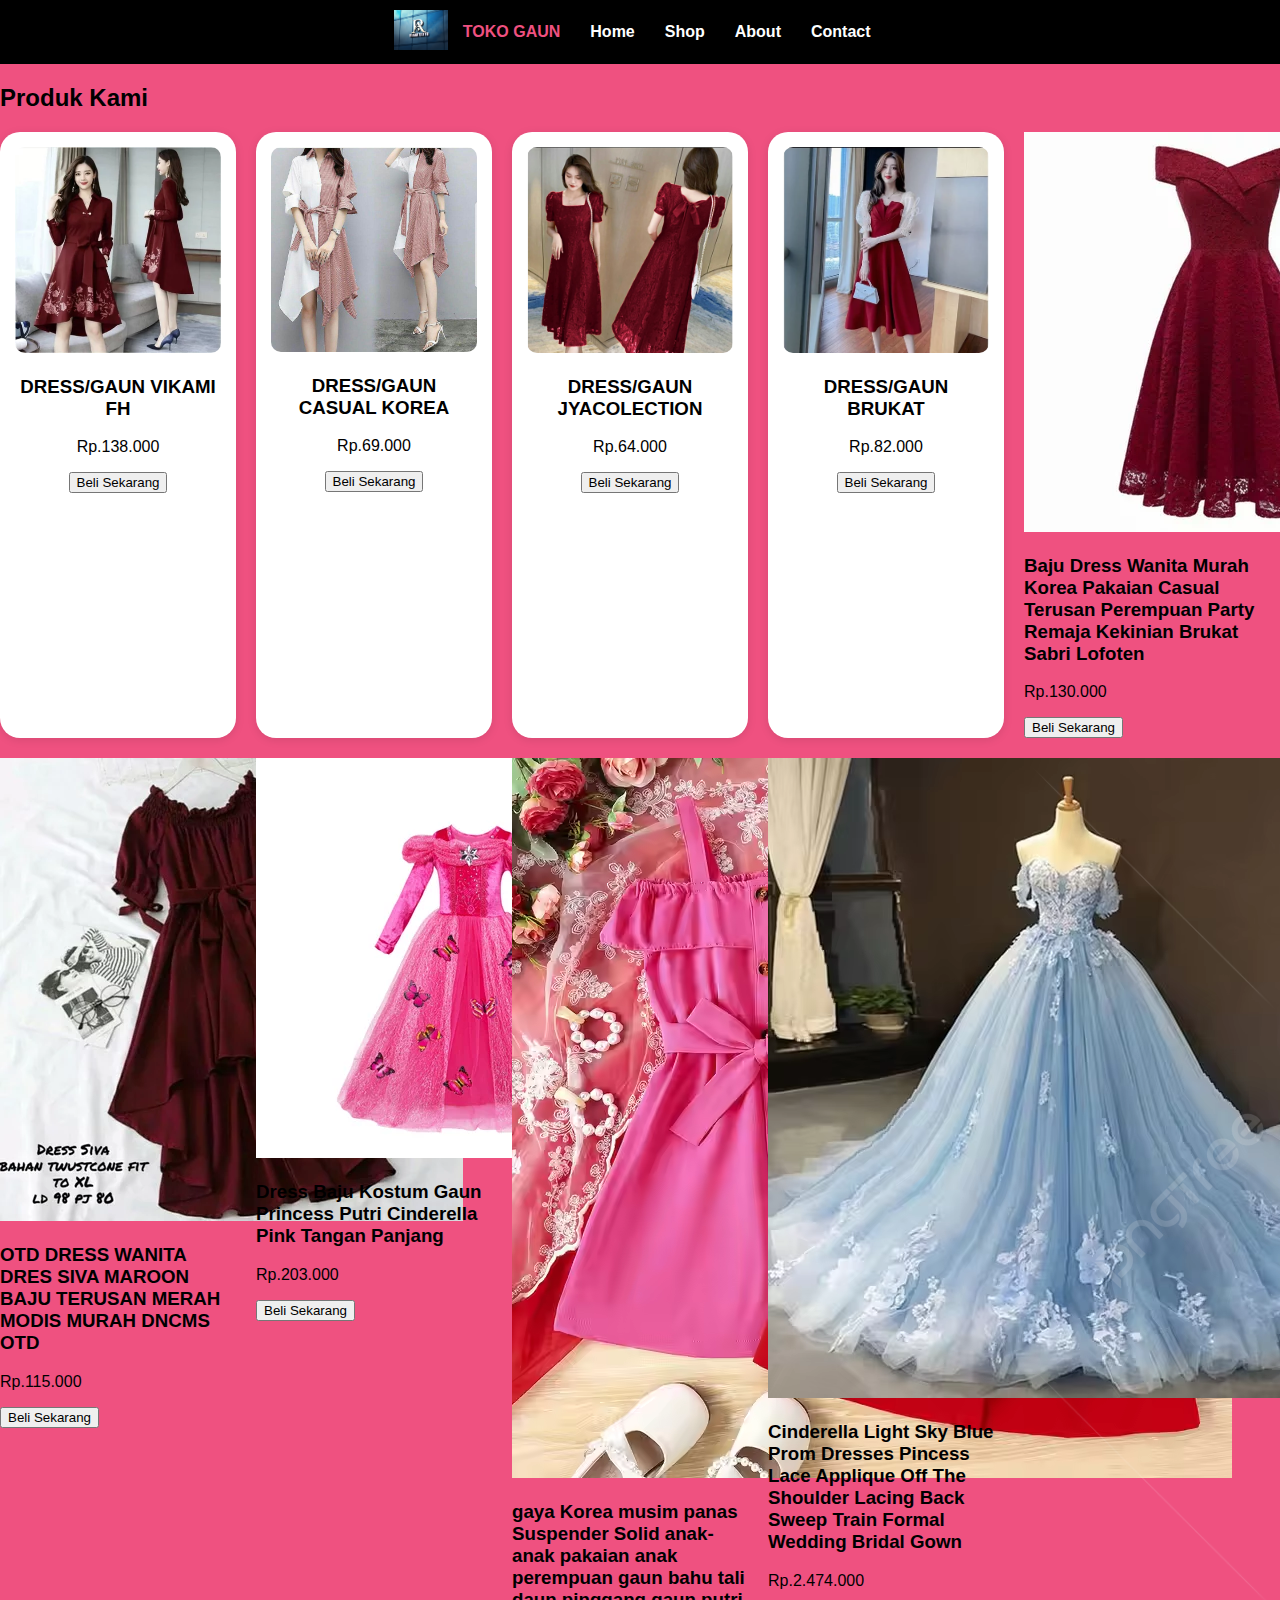
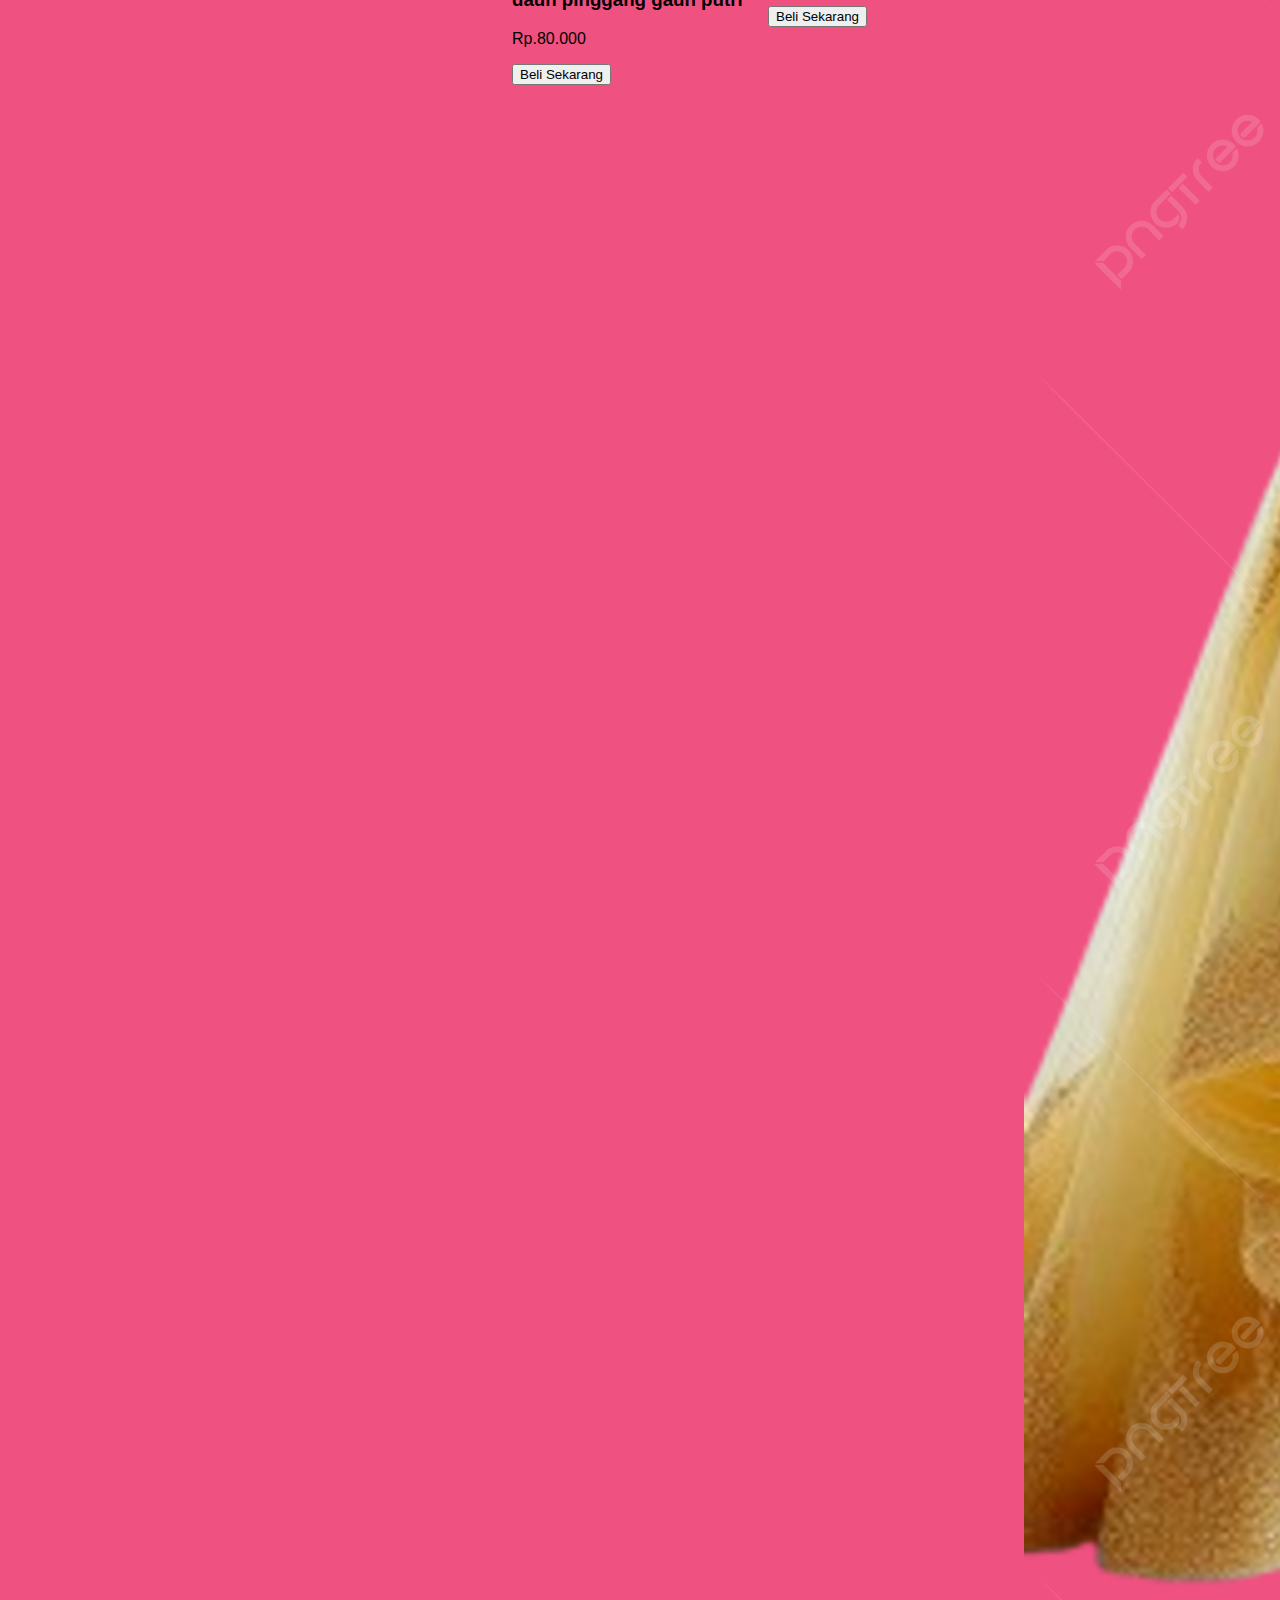
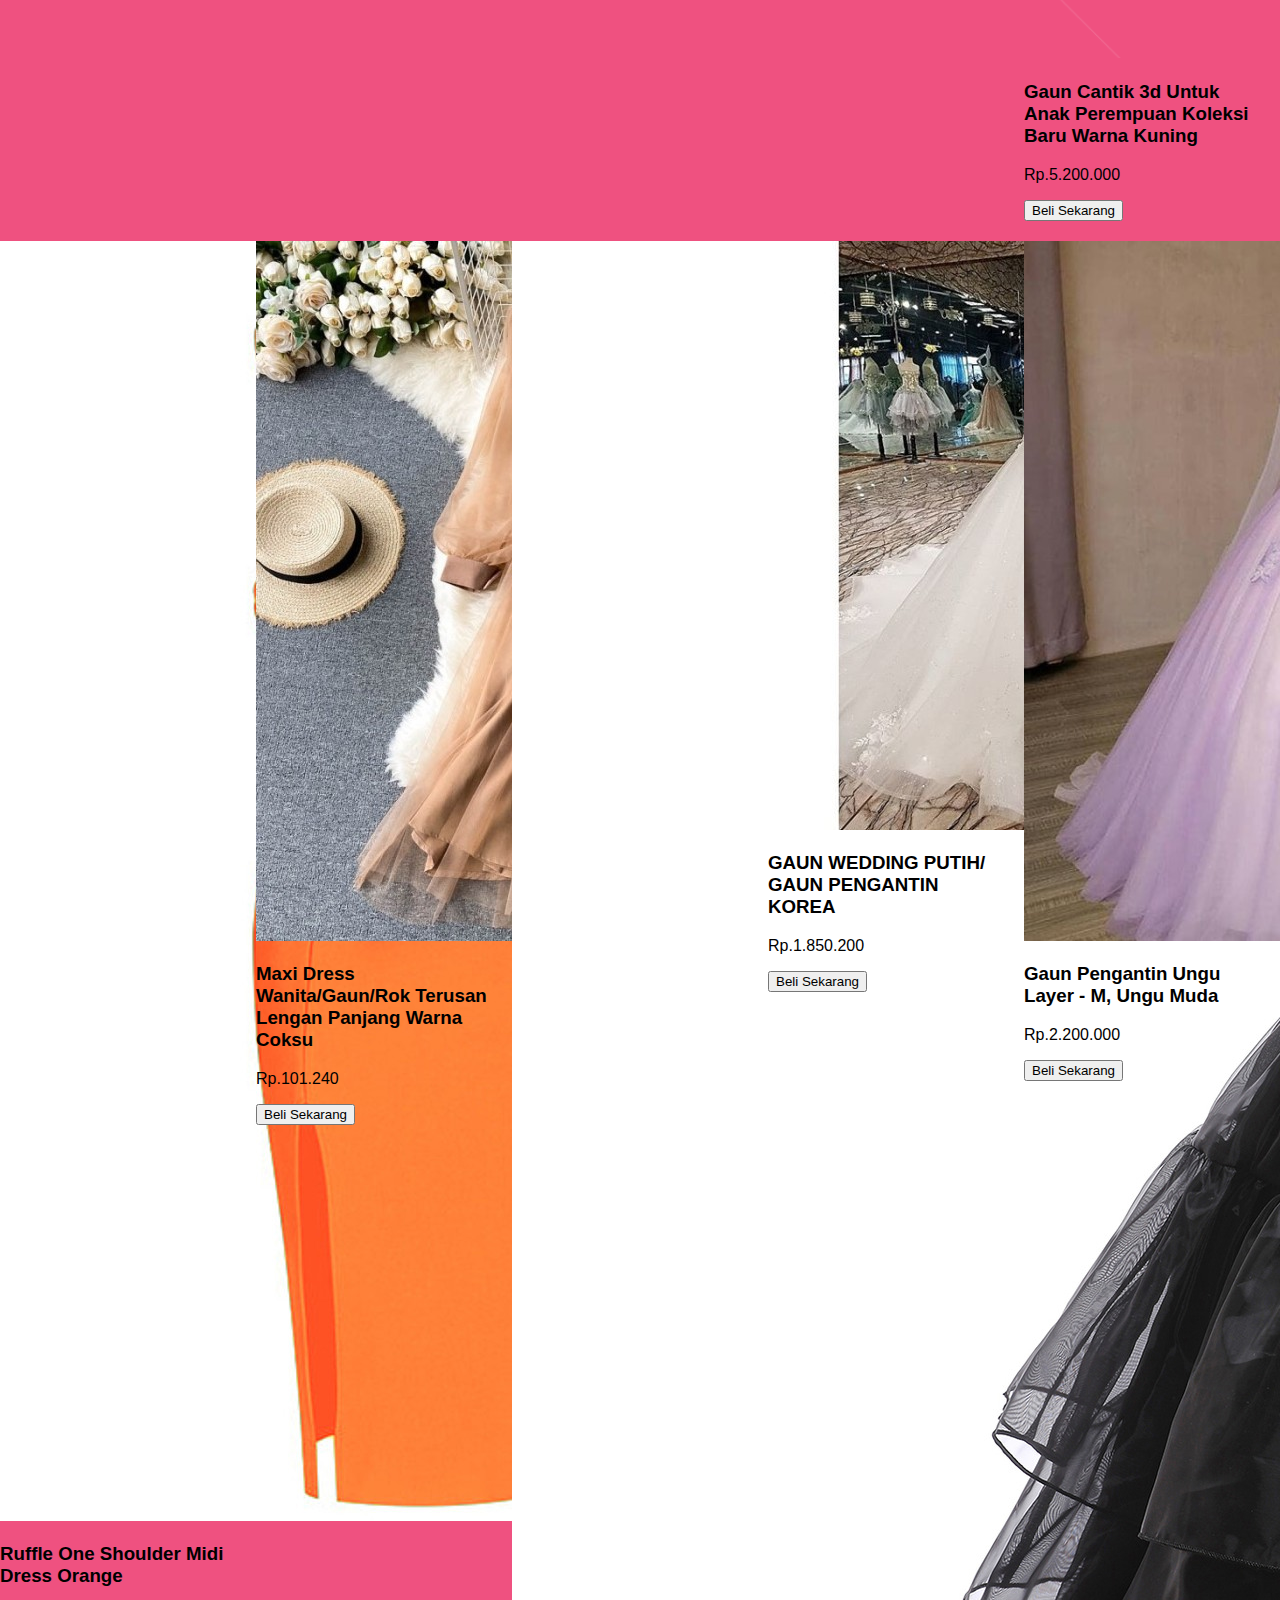
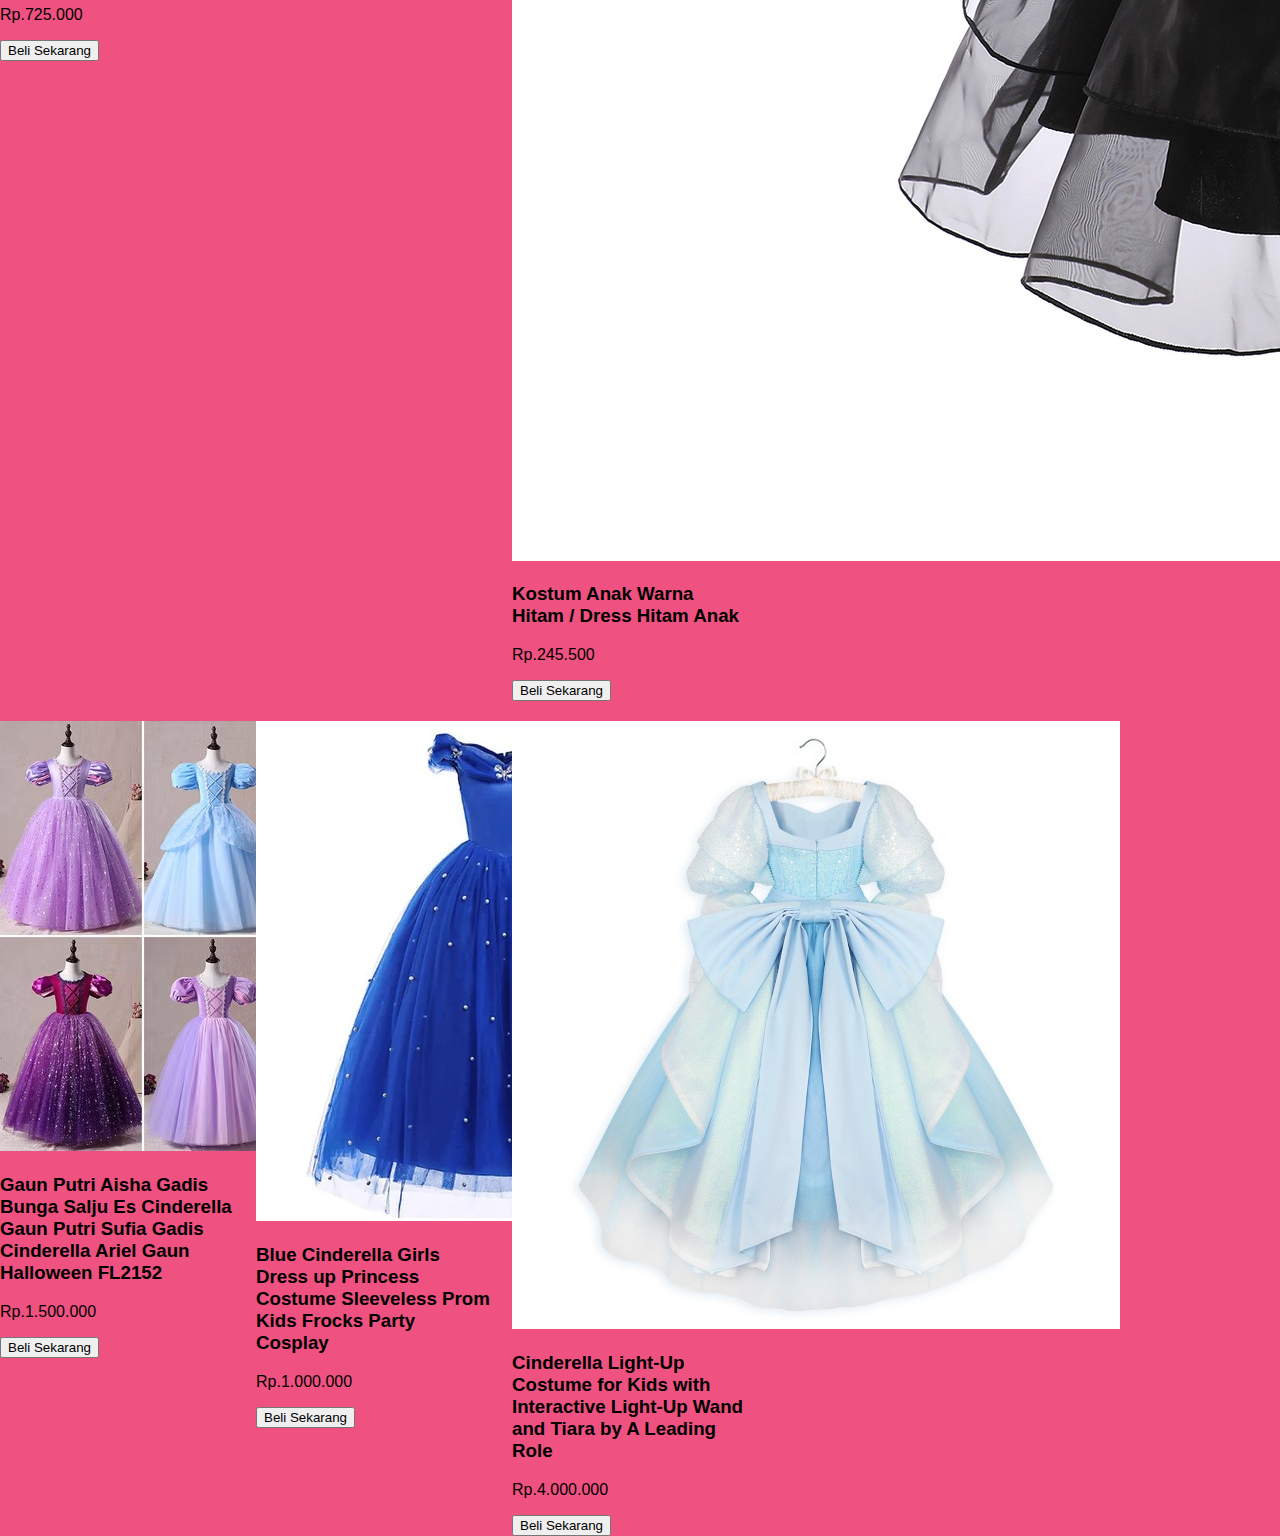
==== shop.html @ 7a6c9b72 "Add files via upload" ====
<!DOCTYPE html>
<html lang="en">
<head>
    <title>Shop</title>
    <link rel="stylesheet" href="styles.css">
</head>
<body>
    <header class="header">
        <nav class="nav">
            <ul class="navbar">
                <li class="nav-logo"><img src="riana.png"></li>
                <li class="nav-item">TOKO GAUN</li>
                <li class="nav-item"><a href="index.html" class="nav-link">Home</a></li>
                <li class="nav-item"><a href="shop.html" class="nav-link">Shop</a></li>
                <li class="nav-item"><a href="about.html" class="nav-link">About</a></li>
                <li class="nav-item"><a href="contact.html" class="nav-link">Contact</a></li>
            </ul>
        </nav>
    </header>

    <section id="shop" class="section">
        <h2>Produk Kami</h2>
        <div class="product">
            <div class="product1">
                <img src="gambar1.webp" alt="Product 1">
                <h3>DRESS/GAUN VIKAMI FH</h3>
                <p>Rp.138.000</p>
                <a href="https://www.bukalapak.com/p/fashion-wanita/dress/3lmd70n-jual-dres-vikami-fh-dress-natal-dress-simple-casual-dress-santai-vcsp">
                <button>Beli Sekarang</button>
                </a>
                </div>
                <div class="product2">
                <img src="gambar2.jpg" alt="Product 2">
                <h3>DRESS/GAUN CASUAL KOREA</h3>
                <p>Rp.69.000</p>
                <a href="https://shopee.co.id/QWFASHION-PROMO-DRESS-NATAL-DRESS-CASUAL-DRESS-TERBARU-DRESS-KOREA-DRESS-WANITA-REMAJA-GAUN-NATAL-
                TERBARU-i.114792208.9002503991?sp_atk=8c78f140-7b98-477f-a3bb-5889d642d1cb&xptdk=8c78f140-7b98-477f-a3bb-5889d642d1cb">
                <button>Beli Sekarang</button>
                </a>
                </div>
                <div class="product3">
                <img src="gambar3.jpg" alt="Product 3">
                <h3>DRESS/GAUN JYACOLECTION</h3>
                <p>Rp.64.000</p>
                <a href="https://shopee.co.id/JYACOLECTION-DRESS-NATAL-TERBARU-GAUN-NATAL-TERBARU-DRESS-CASUAL-DRESS
                -WANITA-TERBARU-DRESS-REMAJA-i.300934595.11153382863">
                <button>Beli Sekarang</button>
                </a>
                </div>
                <div class="product4">
                <img src="gambar4.webp" alt="Product 4">
                <h3>DRESS/GAUN BRUKAT</h3>
                <p>Rp.82.000</p>
                <a href="https://m.bukalapak.com/p/fashion-wanita/dress/4hi3ng7-jual-qq-fashion-dress-kimnaraku-ld90
                -midi-mididress-tile-tule-murah-maroon-hitam-black-red-navy-korean-style-fashion-korea-dress-natal-imlek-
                kondangan?from=list-product&pos=undefined">
                <button>Beli Sekarang</button>
                </a>
                </div>
                <div class="product5">
                <img src="gambar5.webp" alt="Product 5">
                <h3>Baju Dress Wanita Murah Korea Pakaian Casual Terusan Perempuan Party Remaja Kekinian Brukat Sabri Lofoten</h3>
                <p>Rp.130.000</p>
                <a href="https://www.bukalapak.com/p/fashion-wanita/dress/4ho7fxg-jual-baju-dress-wanita-murah-korea-
                pakaian-casual-terusan-perempuan-party-remaja-kekinian-brukat-sabri-lofoten">
                <button>Beli Sekarang</button>
                </a>
                </div>
                <div class="product6">
                <img src="gambar6.webp" alt="Product 6">
                <h3>OTD DRESS WANITA DRES SIVA MAROON BAJU TERUSAN MERAH MODIS MURAH DNCMS OTD</h3>
                <p>Rp.115.000</p>
                <a href="https://m.bukalapak.com/p/fashion-wanita/dress/2cp9y7h-jual-otd-dress-wanita-dres-siva-maroon-baju-terusan-
                merah-modis-murah-dncms-otd?from=list-product&pos=1">
                <button>Beli Sekarang</button>
                </a>
                </div>
                <div class="product7">
                <img src="gambar7.webp" alt="Product 7">
                <h3>Dress Baju Kostum Gaun Princess Putri Cinderella Pink Tangan Panjang</h3>
                <p>Rp.203.000</p>
                <a href="https://www.bukalapak.com/p/fashion-anak/anak-perempuan/dress-1381/gsp5gd-
                jual-dress-baju-kostum-gaun-princess-putri-cinderella-pink-tangan-panjang">
                <button>Beli Sekarang</button>
                </a>
                </div>
                <div class="product8">
                <img src="gambar8.avif" alt="Product 8">
                <h3>gaya Korea musim panas Suspender Solid anak-anak pakaian anak perempuan gaun bahu tali daun pinggang gaun putri</h3>
                <p>Rp.80.000</p>
                <a href="https://www.alibaba.com/product-detail/2024-Korean-Style-Summer-Suspender-Solid_1601158375645.html">
                <button>Beli Sekarang</button>
                </a>
                </div>
                <div class="product9">
                <img src="gambar9.avif" alt="Product 9">
                <h3>Cinderella Light Sky Blue Prom Dresses Pincess Lace Applique Off The Shoulder Lacing Back Sweep Train Formal Wedding Bridal Gown</h3>
                <p>Rp.2.474.000</p>
                <a href="https://id.aliexpress.com/i/1005004509185157.html">
                <button>Beli Sekarang</button>
                </a>
                </div>
                <div class="product10">
                <img src="gambar10.png" alt="Product 10">
                <h3>Gaun Cantik 3d Untuk Anak Perempuan Koleksi Baru Warna Kuning</h3>
                <p>Rp.5.200.000</p>
                <a href="https://id.pngtree.com/freepng/3d-beautiful-dress-for-girls-new-collection-in-yellow-color_15868830.html">
                <button>Beli Sekarang</button>
                </a>
                </div>
                <div class="product11">
                <img src="gambar11.jpg" alt="Product 11">
                <h3>Ruffle One Shoulder Midi Dress Orange</h3>
                <p>Rp.725.000</p>
                <a href="https://dreamitwearit.com/ruffle-one-shoulder-midi-dress-orange/">
                <button>Beli Sekarang</button>
                </a>
                </div>
                <div class="product12">
                <img src="gambar12.jpg" alt="Product 12">
                <h3>Maxi Dress Wanita/Gaun/Rok Terusan Lengan Panjang Warna Coksu</h3>
                <p>Rp.101.240</p>
                <a href="https://dreamitwearit.com/ruffle-one-shoulder-midi-dress-orange/">
                <button>Beli Sekarang</button>
                </a>
                </div>
                <div class="product13">
                <img src="gambar13.jpg" alt="Product 13">
                <h3>Kostum Anak Warna Hitam / Dress Hitam Anak</h3>
                <p>Rp.245.500</p>
                <a href="https://dreamitwearit.com/ruffle-one-shoulder-midi-dress-orange/">
                <button>Beli Sekarang</button>
                </a>
                </div>
                <div class="product14">
                <img src="gambar14.jpg" alt="Product 14">
                <h3>GAUN WEDDING PUTIH/ GAUN PENGANTIN KOREA</h3>
                <p>Rp.1.850.200</p>
                <a href="https://shopee.co.id/GAUN-WEDDING-PUTIH-GAUN-PENGANTIN-KOREA-i.162304420.2683790290">
                <button>Beli Sekarang</button>
                </a>
                </div>
                <div class="product15">
                <img src="gambar15.jpg" alt="Product 15">
                <h3>Gaun Pengantin Ungu Layer - M, Ungu Muda</h3>
                <p>Rp.2.200.000</p>
                <a href="https://www.tokopedia.com/weddingmart/gaun-pengantin-ungu-layer-m-ungu-muda">
                <button>Beli Sekarang</button>
                </a>
                </div>
                <div class="product16">
                <img src="gambar16.avif" alt="Product 16">
                <h3>Gaun Putri Aisha Gadis Bunga Salju Es Cinderella Gaun Putri Sufia Gadis Cinderella Ariel Gaun Halloween FL2152</h3>
                <p>Rp.1.500.000</p>
                <a href="https://id.made-in-china.com/co_leaderbridal/product_Aisha-Princess-Flower-Girl-Dress-Snow-Ice-Cinderella-Sufia-
                Princess-Girl-Dress-Cinderella-Ariel-Halloween-Dresses-FL2152_hohhirguy.html">
                <button>Beli Sekarang</button>
                </a>
                </div>
                <div class="product17">
                <img src="gambar17.webp" alt="Product 17">
                <h3>Blue Cinderella Girls Dress up Princess Costume Sleeveless Prom Kids Frocks Party Cosplay</h3>
                <p>Rp.1.000.000</p>
                <a href="https://www.indiamart.com/proddetail/red-cinderella-girls-dress-up-princess-costume-sleeveless-prom-kids-frocks-party-cosplay-2851551959462.html">
                <button>Beli Sekarang</button>
                </a>
                </div>
                <div class="product18">
                <img src="gambar18.jpg" alt="Product 18">
                <h3>Cinderella Light-Up Costume for Kids with Interactive Light-Up Wand and Tiara by A Leading Role</h3>
                <p>Rp.4.000.000</p>
                <a href="https://www.disneystore.com/cinderella-light-up-costume-for-kids-with-interactive-light-up-wand-and-tiara-by-a-leading-role-2841107379256M.html">
                <button>Beli Sekarang</button>
                </a>
                </div>
            </div>
        </section>
</body>
</html>
---- styles.css ----
/* styles.css */

body {
    font-family: 'Roboto', sans-serif;
    margin: 0;
    padding: 0;
    background-color: #ef5180;
}

.header {
    background-color: black;
    padding: 10px 0;
}

.nav .navbar {
    list-style: none;
    padding: 0;
    margin: 0;
    display: flex;
    justify-content: center;
    align-items: center;
}

.nav .nav-item {
    margin: 0 15px;
    color: #ef5180;
    font-weight: bold;
    transition: color 0.3s, transform 0.3s;
}

.nav-logo img{
    height: 40px;
}

.nav .nav-link {
    text-decoration: none;
    color: white;
    font-weight: bold;
    transition: color 0.3s, transform 0.3s;
}

.nav .nav-link:hover {
    color: #ffcccb;
    transform: scale(1.1);
}

.halaman-utama .iklan1{
    display: -moz-box;
    padding: 20px;
    gap: 20px;
    height: 400px;
}

.halaman-utama .iklan2{
    display: -moz-box;
    padding: 20px;
    gap: 20px;
    height: 400px;
}

.halaman-utama .iklan3{
    display: -moz-box;
    padding: 20px;
    gap: 20px;
    height: 400px;
}

.halaman-utama .iklan4{
    display: -moz-box;
    padding: 20px;
    gap: 20px;
    height: 400px;
}


.section {
    flex: 3;
    margin-right: 20px;
}

.product {
    display: grid;
    grid-template-columns: repeat(auto-fit, minmax(200px, 1fr));
    gap: 20px;
}

.product1 {
    background-color: white;
    padding: 15px;
    border-radius: 20px;
    box-shadow: 0 2px 10px rgba(0, 0, 0, 0.1);
    text-align: center;
    transition: transform 0.3s, box-shadow 0.3s;
    -webkit-transition: transform 0.3s, box-shadow 0.3s;
    -moz-transition: transform 0.3s, box-shadow 0.3s;
    -ms-transition: transform 0.3s, box-shadow 0.3s;
    -o-transition: transform 0.3s, box-shadow 0.3s;
    -webkit-border-radius: 20px;
    -moz-border-radius: 20px;
    -ms-border-radius: 20px;
    -o-border-radius: 20px;
}

.product1 a{
    text-decoration: none;
    color: black;
}

.product1 img {
    max-width: 100%;
    border-radius: 10px;
    transition: transform 0.3s;
}

.product1:hover {
    transform: translateY(-10px);
    box-shadow: 0 4px 20px rgba(0, 0, 0, 0.2);
}

.product1:hover img {
    transform: scale(1.05);
}

.product2 {
    background-color: white;
    padding: 15px;
    border-radius: 20px;
    box-shadow: 0 2px 10px rgba(0, 0, 0, 0.1);
    text-align: center;
    transition: transform 0.3s, box-shadow 0.3s;
    -webkit-transition: transform 0.3s, box-shadow 0.3s;
    -moz-transition: transform 0.3s, box-shadow 0.3s;
    -ms-transition: transform 0.3s, box-shadow 0.3s;
    -o-transition: transform 0.3s, box-shadow 0.3s;
    -webkit-border-radius: 20px;
    -moz-border-radius: 20px;
    -ms-border-radius: 20px;
    -o-border-radius: 20px;
}

.product2 a{
    color: black;
    text-decoration: none;
}

.product2 img {
    max-width: 100%;
    border-radius: 10px;
    transition: transform 0.3s;
}

.product2:hover {
    transform: translateY(-10px);
    box-shadow: 0 4px 20px rgba(0, 0, 0, 0.2);
}

.product2:hover img {
    transform: scale(1.05);
}

.product3 {
    background-color: white;
    padding: 15px;
    border-radius: 20px;
    box-shadow: 0 2px 10px rgba(0, 0, 0, 0.1);
    text-align: center;
    transition: transform 0.3s, box-shadow 0.3s;
    -webkit-transition: transform 0.3s, box-shadow 0.3s;
    -moz-transition: transform 0.3s, box-shadow 0.3s;
    -ms-transition: transform 0.3s, box-shadow 0.3s;
    -o-transition: transform 0.3s, box-shadow 0.3s;
    -webkit-border-radius: 20px;
    -moz-border-radius: 20px;
    -ms-border-radius: 20px;
    -o-border-radius: 20px;
}

.product3 a{
    color: black;
    text-decoration: none;
}

.product3 img {
    max-width: 100%;
    border-radius: 10px;
    transition: transform 0.3s;
}

.product3:hover {
    transform: translateY(-10px);
    box-shadow: 0 4px 20px rgba(0, 0, 0, 0.2);
}

.product3:hover img {
    transform: scale(1.05);
}

.product4 {
    background-color: white;
    padding: 15px;
    border-radius: 20px;
    box-shadow: 0 2px 10px rgba(0, 0, 0, 0.1);
    text-align: center;
    transition: transform 0.3s, box-shadow 0.3s;
    -webkit-transition: transform 0.3s, box-shadow 0.3s;
    -moz-transition: transform 0.3s, box-shadow 0.3s;
    -ms-transition: transform 0.3s, box-shadow 0.3s;
    -o-transition: transform 0.3s, box-shadow 0.3s;
    -webkit-border-radius: 20px;
    -moz-border-radius: 20px;
    -ms-border-radius: 20px;
    -o-border-radius: 20px;
}

.product4 a{
    color: black;
    text-decoration: none;
}

.product4 img {
    max-width: 100%;
    border-radius: 10px;
    transition: transform 0.3s;
}

.product4:hover {
    transform: translateY(-10px);
    box-shadow: 0 4px 20px rgba(0, 0, 0, 0.2);
}

.product4:hover img {
    transform: scale(1.05);
}


.footer {
    background-color: black;
    color: white;
    text-align: center;
    padding: 0 0;
    position: fixed;
    width: 100%;
    bottom: 0;
    box-shadow: 0 -2px 10px rgba(0, 0, 0, 0.1);
}
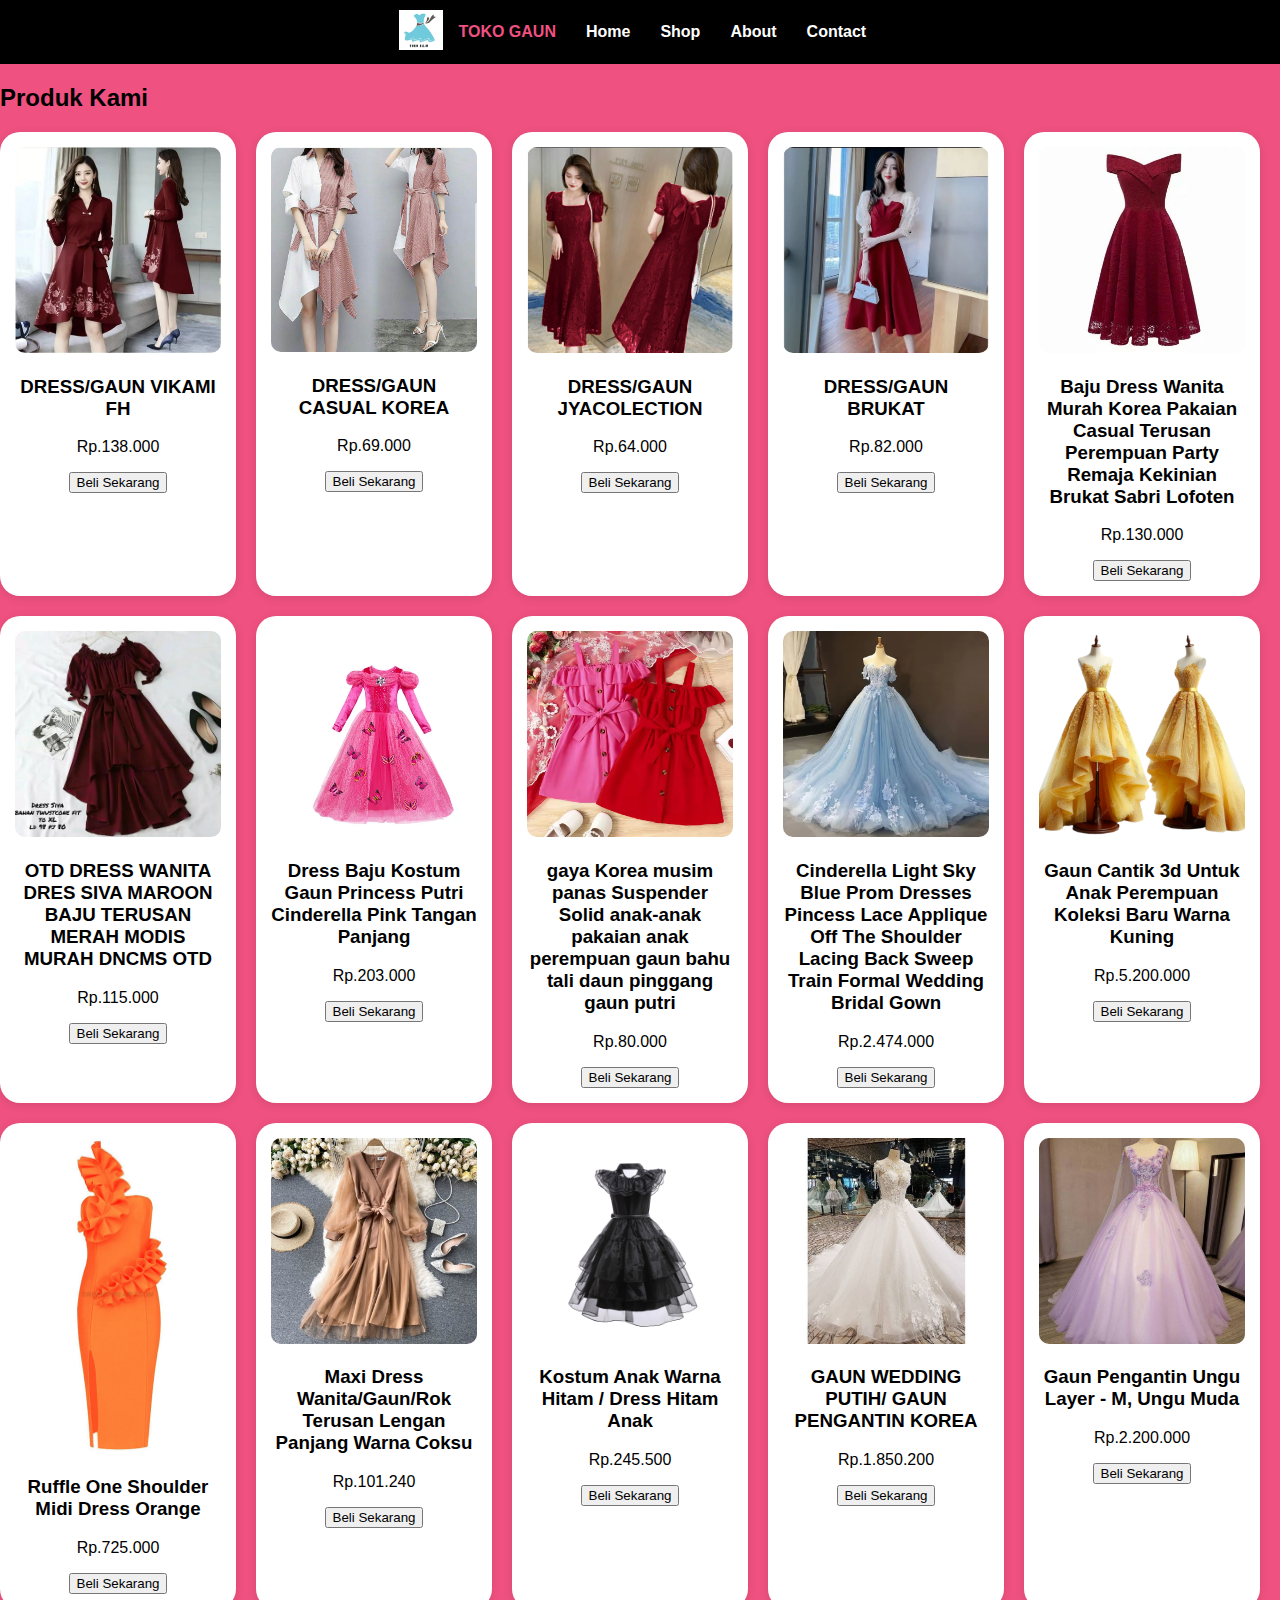
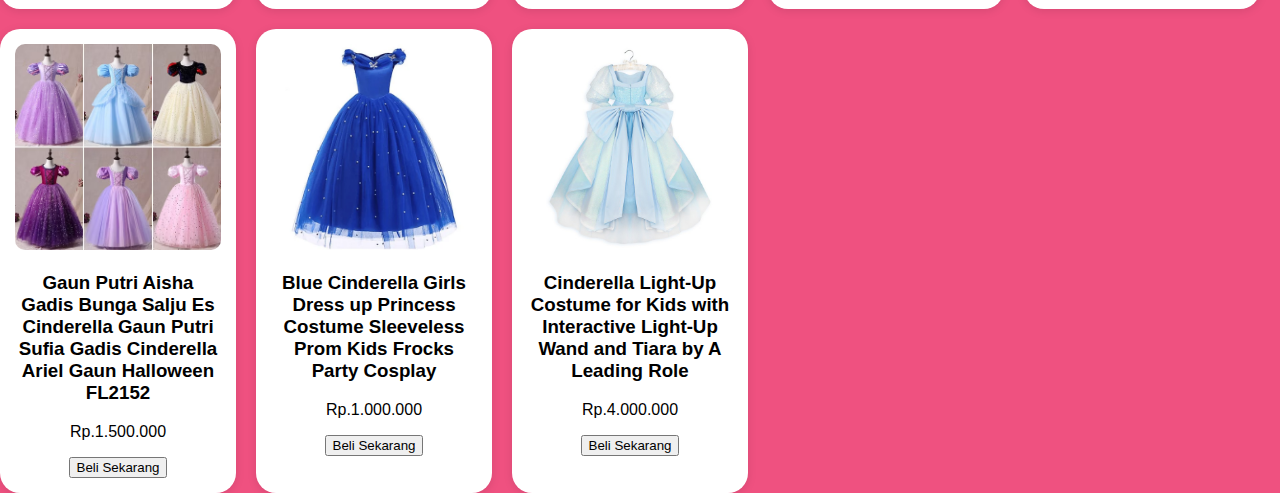
==== commit a7e625ab: "Update shop.html" ====
--- a/shop.html
+++ b/shop.html
@@ -8,7 +8,7 @@
     <header class="header">
         <nav class="nav">
             <ul class="navbar">
-                <li class="nav-logo"><img src="riana.png"></li>
+                <li class="nav-logo"><img src="logo.jpeg"></li>
                 <li class="nav-item">TOKO GAUN</li>
                 <li class="nav-item"><a href="index.html" class="nav-link">Home</a></li>
                 <li class="nav-item"><a href="shop.html" class="nav-link">Shop</a></li>
@@ -176,4 +176,4 @@
             </div>
         </section>
 </body>
-</html>+</html>
--- a/styles.css
+++ b/styles.css
@@ -233,6 +233,524 @@
 }
 
 
+.product5 {
+    background-color: white;
+    padding: 15px;
+    border-radius: 20px;
+    box-shadow: 0 2px 10px rgba(0, 0, 0, 0.1);
+    text-align: center;
+    transition: transform 0.3s, box-shadow 0.3s;
+    -webkit-transition: transform 0.3s, box-shadow 0.3s;
+    -moz-transition: transform 0.3s, box-shadow 0.3s;
+    -ms-transition: transform 0.3s, box-shadow 0.3s;
+    -o-transition: transform 0.3s, box-shadow 0.3s;
+    -webkit-border-radius: 20px;
+    -moz-border-radius: 20px;
+    -ms-border-radius: 20px;
+    -o-border-radius: 20px;
+}
+
+.product5 a{
+    color: black;
+    text-decoration: none;
+}
+
+.product5 img {
+    max-width: 100%;
+    border-radius: 10px;
+    transition: transform 0.3s;
+}
+
+.product5:hover {
+    transform: translateY(-10px);
+    box-shadow: 0 4px 20px rgba(0, 0, 0, 0.2);
+}
+
+.product5:hover img {
+    transform: scale(1.05);
+}
+
+.product6 {
+    background-color: white;
+    padding: 15px;
+    border-radius: 20px;
+    box-shadow: 0 2px 10px rgba(0, 0, 0, 0.1);
+    text-align: center;
+    transition: transform 0.3s, box-shadow 0.3s;
+    -webkit-transition: transform 0.3s, box-shadow 0.3s;
+    -moz-transition: transform 0.3s, box-shadow 0.3s;
+    -ms-transition: transform 0.3s, box-shadow 0.3s;
+    -o-transition: transform 0.3s, box-shadow 0.3s;
+    -webkit-border-radius: 20px;
+    -moz-border-radius: 20px;
+    -ms-border-radius: 20px;
+    -o-border-radius: 20px;
+}
+
+.product6 a{
+    color: black;
+    text-decoration: none;
+}
+
+.product6 img {
+    max-width: 100%;
+    border-radius: 10px;
+    transition: transform 0.3s;
+}
+
+.product6:hover {
+    transform: translateY(-10px);
+    box-shadow: 0 4px 20px rgba(0, 0, 0, 0.2);
+}
+
+.product6:hover img {
+    transform: scale(1.05);
+}
+
+.product7 {
+    background-color: white;
+    padding: 15px;
+    border-radius: 20px;
+    box-shadow: 0 2px 10px rgba(0, 0, 0, 0.1);
+    text-align: center;
+    transition: transform 0.3s, box-shadow 0.3s;
+    -webkit-transition: transform 0.3s, box-shadow 0.3s;
+    -moz-transition: transform 0.3s, box-shadow 0.3s;
+    -ms-transition: transform 0.3s, box-shadow 0.3s;
+    -o-transition: transform 0.3s, box-shadow 0.3s;
+    -webkit-border-radius: 20px;
+    -moz-border-radius: 20px;
+    -ms-border-radius: 20px;
+    -o-border-radius: 20px;
+}
+
+.product7 a{
+    color: black;
+    text-decoration: none;
+}
+
+.product7 img {
+    max-width: 100%;
+    border-radius: 10px;
+    transition: transform 0.3s;
+}
+
+.product7:hover {
+    transform: translateY(-10px);
+    box-shadow: 0 4px 20px rgba(0, 0, 0, 0.2);
+}
+
+.product7:hover img {
+    transform: scale(1.05);
+}
+
+.product8 {
+    background-color: white;
+    padding: 15px;
+    border-radius: 20px;
+    box-shadow: 0 2px 10px rgba(0, 0, 0, 0.1);
+    text-align: center;
+    transition: transform 0.3s, box-shadow 0.3s;
+    -webkit-transition: transform 0.3s, box-shadow 0.3s;
+    -moz-transition: transform 0.3s, box-shadow 0.3s;
+    -ms-transition: transform 0.3s, box-shadow 0.3s;
+    -o-transition: transform 0.3s, box-shadow 0.3s;
+    -webkit-border-radius: 20px;
+    -moz-border-radius: 20px;
+    -ms-border-radius: 20px;
+    -o-border-radius: 20px;
+}
+
+.product8 a{
+    color: black;
+    text-decoration: none;
+}
+
+.product8 img {
+    max-width: 100%;
+    border-radius: 10px;
+    transition: transform 0.3s;
+}
+
+.product8:hover {
+    transform: translateY(-10px);
+    box-shadow: 0 4px 20px rgba(0, 0, 0, 0.2);
+}
+
+.product8:hover img {
+    transform: scale(1.05);
+}
+
+.product9 {
+    background-color: white;
+    padding: 15px;
+    border-radius: 20px;
+    box-shadow: 0 2px 10px rgba(0, 0, 0, 0.1);
+    text-align: center;
+    transition: transform 0.3s, box-shadow 0.3s;
+    -webkit-transition: transform 0.3s, box-shadow 0.3s;
+    -moz-transition: transform 0.3s, box-shadow 0.3s;
+    -ms-transition: transform 0.3s, box-shadow 0.3s;
+    -o-transition: transform 0.3s, box-shadow 0.3s;
+    -webkit-border-radius: 20px;
+    -moz-border-radius: 20px;
+    -ms-border-radius: 20px;
+    -o-border-radius: 20px;
+}
+
+.product9 a{
+    color: black;
+    text-decoration: none;
+}
+
+.product9 img {
+    max-width: 100%;
+    border-radius: 10px;
+    transition: transform 0.3s;
+}
+
+.product9:hover {
+    transform: translateY(-10px);
+    box-shadow: 0 4px 20px rgba(0, 0, 0, 0.2);
+}
+
+.product9:hover img {
+    transform: scale(1.05);
+}
+
+.product10 {
+    background-color: white;
+    padding: 15px;
+    border-radius: 20px;
+    box-shadow: 0 2px 10px rgba(0, 0, 0, 0.1);
+    text-align: center;
+    transition: transform 0.3s, box-shadow 0.3s;
+    -webkit-transition: transform 0.3s, box-shadow 0.3s;
+    -moz-transition: transform 0.3s, box-shadow 0.3s;
+    -ms-transition: transform 0.3s, box-shadow 0.3s;
+    -o-transition: transform 0.3s, box-shadow 0.3s;
+    -webkit-border-radius: 20px;
+    -moz-border-radius: 20px;
+    -ms-border-radius: 20px;
+    -o-border-radius: 20px;
+}
+
+.product10 a{
+    color: black;
+    text-decoration: none;
+}
+
+.product10 img {
+    max-width: 100%;
+    border-radius: 10px;
+    transition: transform 0.3s;
+}
+
+.product10:hover {
+    transform: translateY(-10px);
+    box-shadow: 0 4px 20px rgba(0, 0, 0, 0.2);
+}
+
+.product10:hover img {
+    transform: scale(1.05);
+}
+
+.product11 {
+    background-color: white;
+    padding: 15px;
+    border-radius: 20px;
+    box-shadow: 0 2px 10px rgba(0, 0, 0, 0.1);
+    text-align: center;
+    transition: transform 0.3s, box-shadow 0.3s;
+    -webkit-transition: transform 0.3s, box-shadow 0.3s;
+    -moz-transition: transform 0.3s, box-shadow 0.3s;
+    -ms-transition: transform 0.3s, box-shadow 0.3s;
+    -o-transition: transform 0.3s, box-shadow 0.3s;
+    -webkit-border-radius: 20px;
+    -moz-border-radius: 20px;
+    -ms-border-radius: 20px;
+    -o-border-radius: 20px;
+}
+
+.product11 a{
+    color: black;
+    text-decoration: none;
+}
+
+.product11 img {
+    max-width: 100%;
+    border-radius: 10px;
+    transition: transform 0.3s;
+}
+
+.product11:hover {
+    transform: translateY(-10px);
+    box-shadow: 0 4px 20px rgba(0, 0, 0, 0.2);
+}
+
+.product11:hover img {
+    transform: scale(1.05);
+}
+
+.product12 {
+    background-color: white;
+    padding: 15px;
+    border-radius: 20px;
+    box-shadow: 0 2px 10px rgba(0, 0, 0, 0.1);
+    text-align: center;
+    transition: transform 0.3s, box-shadow 0.3s;
+    -webkit-transition: transform 0.3s, box-shadow 0.3s;
+    -moz-transition: transform 0.3s, box-shadow 0.3s;
+    -ms-transition: transform 0.3s, box-shadow 0.3s;
+    -o-transition: transform 0.3s, box-shadow 0.3s;
+    -webkit-border-radius: 20px;
+    -moz-border-radius: 20px;
+    -ms-border-radius: 20px;
+    -o-border-radius: 20px;
+}
+
+.product12 a{
+    color: black;
+    text-decoration: none;
+}
+
+.product12 img {
+    max-width: 100%;
+    border-radius: 10px;
+    transition: transform 0.3s;
+}
+
+.product12:hover {
+    transform: translateY(-10px);
+    box-shadow: 0 4px 20px rgba(0, 0, 0, 0.2);
+}
+
+.product12:hover img {
+    transform: scale(1.05);
+}
+
+.product13 {
+    background-color: white;
+    padding: 15px;
+    border-radius: 20px;
+    box-shadow: 0 2px 10px rgba(0, 0, 0, 0.1);
+    text-align: center;
+    transition: transform 0.3s, box-shadow 0.3s;
+    -webkit-transition: transform 0.3s, box-shadow 0.3s;
+    -moz-transition: transform 0.3s, box-shadow 0.3s;
+    -ms-transition: transform 0.3s, box-shadow 0.3s;
+    -o-transition: transform 0.3s, box-shadow 0.3s;
+    -webkit-border-radius: 20px;
+    -moz-border-radius: 20px;
+    -ms-border-radius: 20px;
+    -o-border-radius: 20px;
+}
+
+.product13 a{
+    color: black;
+    text-decoration: none;
+}
+
+.product13 img {
+    max-width: 100%;
+    border-radius: 10px;
+    transition: transform 0.3s;
+}
+
+.product13:hover {
+    transform: translateY(-10px);
+    box-shadow: 0 4px 20px rgba(0, 0, 0, 0.2);
+}
+
+.product13:hover img {
+    transform: scale(1.05);
+}
+
+.product14 {
+    background-color: white;
+    padding: 15px;
+    border-radius: 20px;
+    box-shadow: 0 2px 10px rgba(0, 0, 0, 0.1);
+    text-align: center;
+    transition: transform 0.3s, box-shadow 0.3s;
+    -webkit-transition: transform 0.3s, box-shadow 0.3s;
+    -moz-transition: transform 0.3s, box-shadow 0.3s;
+    -ms-transition: transform 0.3s, box-shadow 0.3s;
+    -o-transition: transform 0.3s, box-shadow 0.3s;
+    -webkit-border-radius: 20px;
+    -moz-border-radius: 20px;
+    -ms-border-radius: 20px;
+    -o-border-radius: 20px;
+}
+
+.product14 a{
+    color: black;
+    text-decoration: none;
+}
+
+.product14 img {
+    max-width: 100%;
+    border-radius: 10px;
+    transition: transform 0.3s;
+}
+
+.product14:hover {
+    transform: translateY(-10px);
+    box-shadow: 0 4px 20px rgba(0, 0, 0, 0.2);
+}
+
+.product14:hover img {
+    transform: scale(1.05);
+}
+
+.product15 {
+    background-color: white;
+    padding: 15px;
+    border-radius: 20px;
+    box-shadow: 0 2px 10px rgba(0, 0, 0, 0.1);
+    text-align: center;
+    transition: transform 0.3s, box-shadow 0.3s;
+    -webkit-transition: transform 0.3s, box-shadow 0.3s;
+    -moz-transition: transform 0.3s, box-shadow 0.3s;
+    -ms-transition: transform 0.3s, box-shadow 0.3s;
+    -o-transition: transform 0.3s, box-shadow 0.3s;
+    -webkit-border-radius: 20px;
+    -moz-border-radius: 20px;
+    -ms-border-radius: 20px;
+    -o-border-radius: 20px;
+}
+
+.product15 a{
+    color: black;
+    text-decoration: none;
+}
+
+.product15 img {
+    max-width: 100%;
+    border-radius: 10px;
+    transition: transform 0.3s;
+}
+
+.product15:hover {
+    transform: translateY(-10px);
+    box-shadow: 0 4px 20px rgba(0, 0, 0, 0.2);
+}
+
+.product15:hover img {
+    transform: scale(1.05);
+}
+
+.product16 {
+    background-color: white;
+    padding: 15px;
+    border-radius: 20px;
+    box-shadow: 0 2px 10px rgba(0, 0, 0, 0.1);
+    text-align: center;
+    transition: transform 0.3s, box-shadow 0.3s;
+    -webkit-transition: transform 0.3s, box-shadow 0.3s;
+    -moz-transition: transform 0.3s, box-shadow 0.3s;
+    -ms-transition: transform 0.3s, box-shadow 0.3s;
+    -o-transition: transform 0.3s, box-shadow 0.3s;
+    -webkit-border-radius: 20px;
+    -moz-border-radius: 20px;
+    -ms-border-radius: 20px;
+    -o-border-radius: 20px;
+}
+
+.product16 a{
+    color: black;
+    text-decoration: none;
+}
+
+.product16 img {
+    max-width: 100%;
+    border-radius: 10px;
+    transition: transform 0.3s;
+}
+
+.product16:hover {
+    transform: translateY(-10px);
+    box-shadow: 0 4px 20px rgba(0, 0, 0, 0.2);
+}
+
+.product16:hover img {
+    transform: scale(1.05);
+}
+
+.product17 {
+    background-color: white;
+    padding: 15px;
+    border-radius: 20px;
+    box-shadow: 0 2px 10px rgba(0, 0, 0, 0.1);
+    text-align: center;
+    transition: transform 0.3s, box-shadow 0.3s;
+    -webkit-transition: transform 0.3s, box-shadow 0.3s;
+    -moz-transition: transform 0.3s, box-shadow 0.3s;
+    -ms-transition: transform 0.3s, box-shadow 0.3s;
+    -o-transition: transform 0.3s, box-shadow 0.3s;
+    -webkit-border-radius: 20px;
+    -moz-border-radius: 20px;
+    -ms-border-radius: 20px;
+    -o-border-radius: 20px;
+}
+
+.product17 a{
+    color: black;
+    text-decoration: none;
+}
+
+.product17 img {
+    max-width: 100%;
+    border-radius: 10px;
+    transition: transform 0.3s;
+}
+
+.product17:hover {
+    transform: translateY(-10px);
+    box-shadow: 0 4px 20px rgba(0, 0, 0, 0.2);
+}
+
+.product17:hover img {
+    transform: scale(1.05);
+}
+
+.product18 {
+    background-color: white;
+    padding: 15px;
+    border-radius: 20px;
+    box-shadow: 0 2px 10px rgba(0, 0, 0, 0.1);
+    text-align: center;
+    transition: transform 0.3s, box-shadow 0.3s;
+    -webkit-transition: transform 0.3s, box-shadow 0.3s;
+    -moz-transition: transform 0.3s, box-shadow 0.3s;
+    -ms-transition: transform 0.3s, box-shadow 0.3s;
+    -o-transition: transform 0.3s, box-shadow 0.3s;
+    -webkit-border-radius: 20px;
+    -moz-border-radius: 20px;
+    -ms-border-radius: 20px;
+    -o-border-radius: 20px;
+}
+
+.product18 a{
+    color: black;
+    text-decoration: none;
+}
+
+.product18 img {
+    max-width: 100%;
+    border-radius: 10px;
+    transition: transform 0.3s;
+}
+
+.product18:hover {
+    transform: translateY(-10px);
+    box-shadow: 0 4px 20px rgba(0, 0, 0, 0.2);
+}
+
+.product18:hover img {
+    transform: scale(1.05);
+}
+
 .footer {
     background-color: black;
     color: white;
@@ -242,4 +760,9 @@
     width: 100%;
     bottom: 0;
     box-shadow: 0 -2px 10px rgba(0, 0, 0, 0.1);
-}+}
+
+button:hover{
+    background-color: black;
+    color: rgb(255, 1, 1);
+}
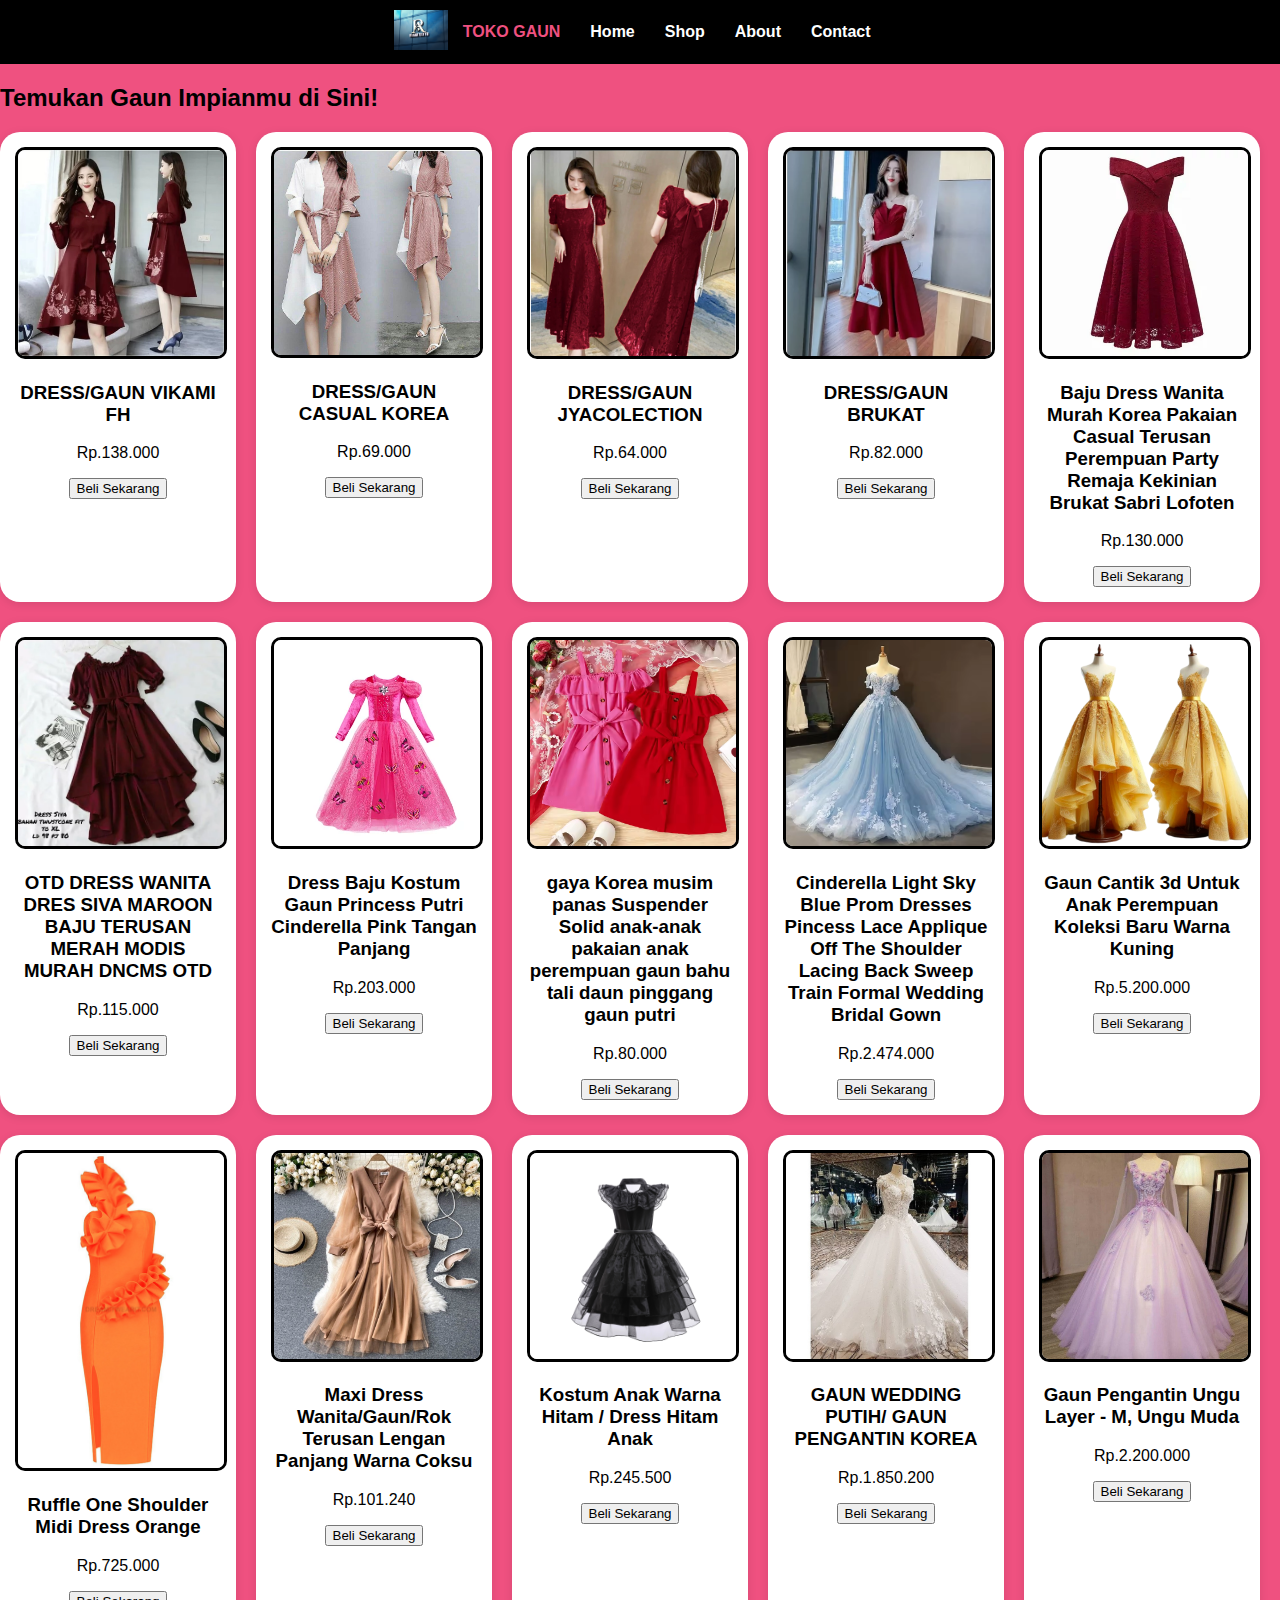
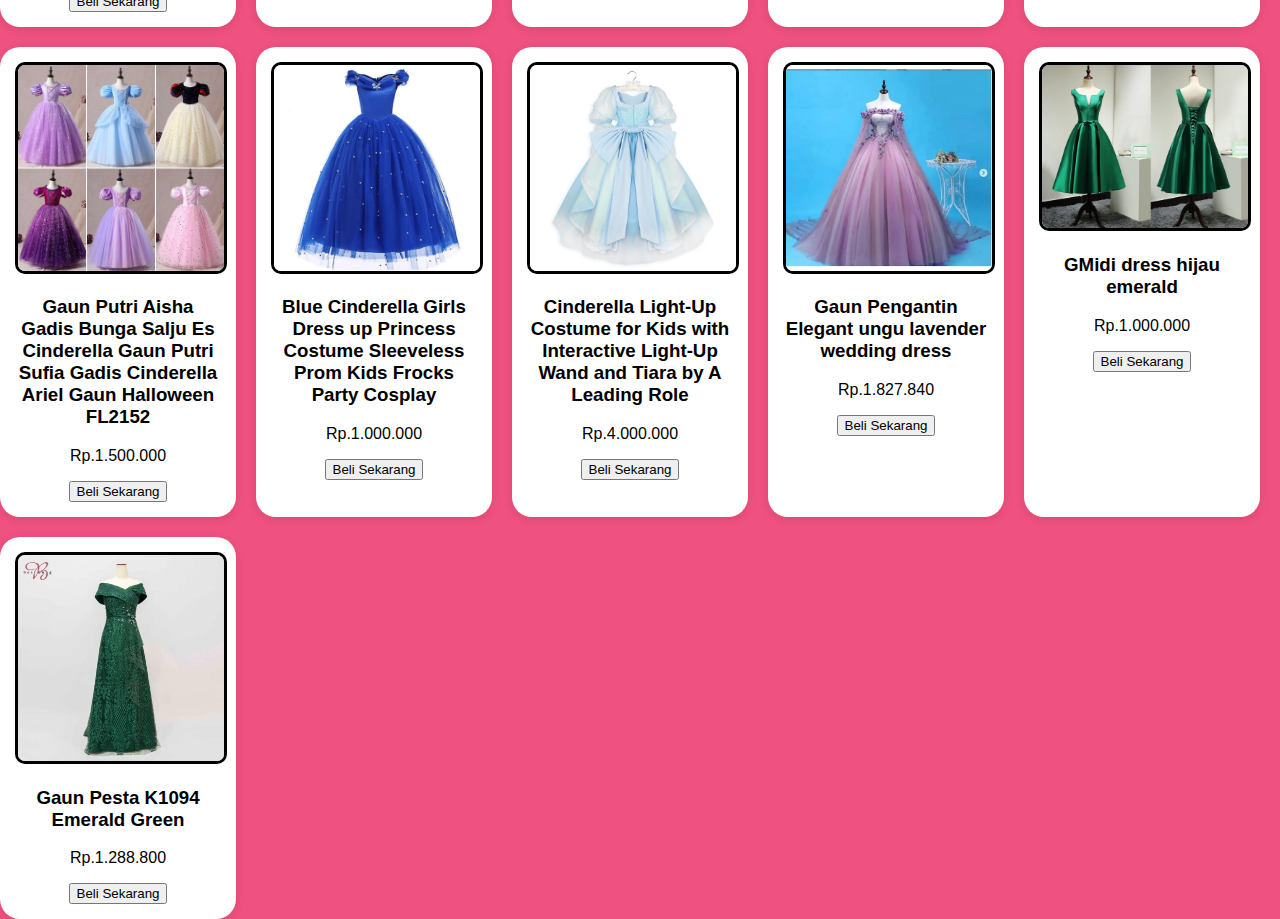
==== commit 7cf4dd59: "Update shop.html" ====
--- a/shop.html
+++ b/shop.html
@@ -8,7 +8,7 @@
     <header class="header">
         <nav class="nav">
             <ul class="navbar">
-                <li class="nav-logo"><img src="logo.jpeg"></li>
+                <li class="nav-logo"><img src="riana.png"></li>
                 <li class="nav-item">TOKO GAUN</li>
                 <li class="nav-item"><a href="index.html" class="nav-link">Home</a></li>
                 <li class="nav-item"><a href="shop.html" class="nav-link">Shop</a></li>
@@ -19,7 +19,7 @@
     </header>
 
     <section id="shop" class="section">
-        <h2>Produk Kami</h2>
+        <h2>Temukan Gaun Impianmu di Sini!</h2>
         <div class="product">
             <div class="product1">
                 <img src="gambar1.webp" alt="Product 1">
@@ -29,7 +29,7 @@
                 <button>Beli Sekarang</button>
                 </a>
                 </div>
-                <div class="product2">
+                <div class="product1">
                 <img src="gambar2.jpg" alt="Product 2">
                 <h3>DRESS/GAUN CASUAL KOREA</h3>
                 <p>Rp.69.000</p>
@@ -38,7 +38,7 @@
                 <button>Beli Sekarang</button>
                 </a>
                 </div>
-                <div class="product3">
+                <div class="product1">
                 <img src="gambar3.jpg" alt="Product 3">
                 <h3>DRESS/GAUN JYACOLECTION</h3>
                 <p>Rp.64.000</p>
@@ -47,7 +47,7 @@
                 <button>Beli Sekarang</button>
                 </a>
                 </div>
-                <div class="product4">
+                <div class="product1">
                 <img src="gambar4.webp" alt="Product 4">
                 <h3>DRESS/GAUN BRUKAT</h3>
                 <p>Rp.82.000</p>
@@ -57,7 +57,7 @@
                 <button>Beli Sekarang</button>
                 </a>
                 </div>
-                <div class="product5">
+                <div class="product1">
                 <img src="gambar5.webp" alt="Product 5">
                 <h3>Baju Dress Wanita Murah Korea Pakaian Casual Terusan Perempuan Party Remaja Kekinian Brukat Sabri Lofoten</h3>
                 <p>Rp.130.000</p>
@@ -66,7 +66,7 @@
                 <button>Beli Sekarang</button>
                 </a>
                 </div>
-                <div class="product6">
+                <div class="product1">
                 <img src="gambar6.webp" alt="Product 6">
                 <h3>OTD DRESS WANITA DRES SIVA MAROON BAJU TERUSAN MERAH MODIS MURAH DNCMS OTD</h3>
                 <p>Rp.115.000</p>
@@ -75,16 +75,16 @@
                 <button>Beli Sekarang</button>
                 </a>
                 </div>
-                <div class="product7">
+                <div class="product1">
                 <img src="gambar7.webp" alt="Product 7">
                 <h3>Dress Baju Kostum Gaun Princess Putri Cinderella Pink Tangan Panjang</h3>
                 <p>Rp.203.000</p>
-                <a href="https://www.bukalapak.com/p/fashion-anak/anak-perempuan/dress-1381/gsp5gd-
-                jual-dress-baju-kostum-gaun-princess-putri-cinderella-pink-tangan-panjang">
-                <button>Beli Sekarang</button>
-                </a>
-                </div>
-                <div class="product8">
+                <a href="https://www.bukalapak.com/p/fashion-anak/anak-perempuan/dress-1381/gsp5gd-jual-dress-
+                baju-kostum-gaun-princess-putri-cinderella-pink-tangan-panjang">
+                <button>Beli Sekarang</button>
+                </a>
+                </div>
+                <div class="product1">
                 <img src="gambar8.avif" alt="Product 8">
                 <h3>gaya Korea musim panas Suspender Solid anak-anak pakaian anak perempuan gaun bahu tali daun pinggang gaun putri</h3>
                 <p>Rp.80.000</p>
@@ -92,7 +92,7 @@
                 <button>Beli Sekarang</button>
                 </a>
                 </div>
-                <div class="product9">
+                <div class="product1">
                 <img src="gambar9.avif" alt="Product 9">
                 <h3>Cinderella Light Sky Blue Prom Dresses Pincess Lace Applique Off The Shoulder Lacing Back Sweep Train Formal Wedding Bridal Gown</h3>
                 <p>Rp.2.474.000</p>
@@ -100,7 +100,7 @@
                 <button>Beli Sekarang</button>
                 </a>
                 </div>
-                <div class="product10">
+                <div class="product1">
                 <img src="gambar10.png" alt="Product 10">
                 <h3>Gaun Cantik 3d Untuk Anak Perempuan Koleksi Baru Warna Kuning</h3>
                 <p>Rp.5.200.000</p>
@@ -108,7 +108,7 @@
                 <button>Beli Sekarang</button>
                 </a>
                 </div>
-                <div class="product11">
+                <div class="product1">
                 <img src="gambar11.jpg" alt="Product 11">
                 <h3>Ruffle One Shoulder Midi Dress Orange</h3>
                 <p>Rp.725.000</p>
@@ -116,23 +116,23 @@
                 <button>Beli Sekarang</button>
                 </a>
                 </div>
-                <div class="product12">
+                <div class="product1">
                 <img src="gambar12.jpg" alt="Product 12">
                 <h3>Maxi Dress Wanita/Gaun/Rok Terusan Lengan Panjang Warna Coksu</h3>
                 <p>Rp.101.240</p>
-                <a href="https://dreamitwearit.com/ruffle-one-shoulder-midi-dress-orange/">
-                <button>Beli Sekarang</button>
-                </a>
-                </div>
-                <div class="product13">
+                <a href="https://www.tokopedia.com/ten4teen/maxi-dress-wanita-gaun-rok-terusan-lengan-panjang-warna-coksu">
+                <button>Beli Sekarang</button>
+                </a>
+                </div>
+                <div class="product1">
                 <img src="gambar13.jpg" alt="Product 13">
                 <h3>Kostum Anak Warna Hitam / Dress Hitam Anak</h3>
                 <p>Rp.245.500</p>
-                <a href="https://dreamitwearit.com/ruffle-one-shoulder-midi-dress-orange/">
-                <button>Beli Sekarang</button>
-                </a>
-                </div>
-                <div class="product14">
+                <a href="https://mamasiloshop.com/product/kostum-wednesday-hallowen-import-dress-hitam-anak-import/">
+                <button>Beli Sekarang</button>
+                </a>
+                </div>
+                <div class="product1">
                 <img src="gambar14.jpg" alt="Product 14">
                 <h3>GAUN WEDDING PUTIH/ GAUN PENGANTIN KOREA</h3>
                 <p>Rp.1.850.200</p>
@@ -140,7 +140,7 @@
                 <button>Beli Sekarang</button>
                 </a>
                 </div>
-                <div class="product15">
+                <div class="product1">
                 <img src="gambar15.jpg" alt="Product 15">
                 <h3>Gaun Pengantin Ungu Layer - M, Ungu Muda</h3>
                 <p>Rp.2.200.000</p>
@@ -148,16 +148,16 @@
                 <button>Beli Sekarang</button>
                 </a>
                 </div>
-                <div class="product16">
+                <div class="product1">
                 <img src="gambar16.avif" alt="Product 16">
                 <h3>Gaun Putri Aisha Gadis Bunga Salju Es Cinderella Gaun Putri Sufia Gadis Cinderella Ariel Gaun Halloween FL2152</h3>
                 <p>Rp.1.500.000</p>
-                <a href="https://id.made-in-china.com/co_leaderbridal/product_Aisha-Princess-Flower-Girl-Dress-Snow-Ice-Cinderella-Sufia-
-                Princess-Girl-Dress-Cinderella-Ariel-Halloween-Dresses-FL2152_hohhirguy.html">
-                <button>Beli Sekarang</button>
-                </a>
-                </div>
-                <div class="product17">
+                <a href="https://shopee.co.id/Gaun-Princess-Baju-Princess-Dress-Princess-Kostum-Princess-gaun-putri-dress-putri-baju-anak-
+                perempuan-kostum-putri-sofia-frozen-anna-elsa-rapunzel-aurora-cinderella-snow-white-ariel-little-mermaid-aksesoris-princess-i.909535760.25854664993">
+                <button>Beli Sekarang</button>
+                </a>
+                </div>
+                <div class="product1">
                 <img src="gambar17.webp" alt="Product 17">
                 <h3>Blue Cinderella Girls Dress up Princess Costume Sleeveless Prom Kids Frocks Party Cosplay</h3>
                 <p>Rp.1.000.000</p>
@@ -165,7 +165,7 @@
                 <button>Beli Sekarang</button>
                 </a>
                 </div>
-                <div class="product18">
+                <div class="product1">
                 <img src="gambar18.jpg" alt="Product 18">
                 <h3>Cinderella Light-Up Costume for Kids with Interactive Light-Up Wand and Tiara by A Leading Role</h3>
                 <p>Rp.4.000.000</p>
@@ -173,6 +173,30 @@
                 <button>Beli Sekarang</button>
                 </a>
                 </div>
+                <div class="product1">
+                <img src="gambar19.webp" alt="Product 19">
+                <h3>Gaun Pengantin Elegant ungu lavender wedding dress</h3>
+                <p>Rp.1.827.840</p>
+                <a href="https://shopee.co.id/product/162304420/2590469966?gads_t_sig=VTJGc2RHVmtYMTlxTFVSVVRrdENkVzBLS2xuUGZzMlQ5NjlFWklmRkZjUUpQRDlBWDRDWlBMZWVZL1dpczJlYjNMcS9ZajJxTForSjRiYWY2VmJiblhlRHBsK2txWjVjb1ZyZXFuUk9hY2R5akxXTzFVRkdLd0g2TlhvTCtkRjQ">
+                <button>Beli Sekarang</button>
+                </a>
+                </div>
+                <div class="product1">
+                <img src="gamabr20.jpg" alt="Product 20">
+                <h3>GMidi dress hijau emerald</h3>
+                <p>Rp.1.000.000</p>
+                <a href="https://www.tokopedia.com/shirleyharyadicouture/gaun-pesta-midi-dress-hijau-emerald-hijau-botol?utm_source=google&utm_medium=organic&utm_campaign=pdp-seo">
+                <button>Beli Sekarang</button>
+                </a>
+                </div>
+                <div class="product1">
+                <img src="gamabr21.webp" alt="Product 21">
+                <h3>Gaun Pesta K1094 Emerald Green</h3>
+                <p>Rp.1.288.800</p>
+                <a href="https://www.blibli.com/p/gaun-pesta-k1094-emerald-green/ps--BAA-70224-75382">
+                <button>Beli Sekarang</button>
+                </a>
+                </div>
             </div>
         </section>
 </body>
--- a/styles.css
+++ b/styles.css
@@ -107,6 +107,7 @@
 }
 
 .product1 img {
+    border: black solid;
     max-width: 100%;
     border-radius: 10px;
     transition: transform 0.3s;
@@ -144,6 +145,7 @@
 }
 
 .product2 img {
+    border: black solid;
     max-width: 100%;
     border-radius: 10px;
     transition: transform 0.3s;
@@ -181,6 +183,7 @@
 }
 
 .product3 img {
+    border: black solid;
     max-width: 100%;
     border-radius: 10px;
     transition: transform 0.3s;
@@ -218,6 +221,7 @@
 }
 
 .product4 img {
+    border: black solid;
     max-width: 100%;
     border-radius: 10px;
     transition: transform 0.3s;
@@ -256,6 +260,7 @@
 }
 
 .product5 img {
+    border: black solid;
     max-width: 100%;
     border-radius: 10px;
     transition: transform 0.3s;
@@ -293,6 +298,7 @@
 }
 
 .product6 img {
+    border: black solid;
     max-width: 100%;
     border-radius: 10px;
     transition: transform 0.3s;
@@ -330,6 +336,7 @@
 }
 
 .product7 img {
+    border: black solid;
     max-width: 100%;
     border-radius: 10px;
     transition: transform 0.3s;
@@ -367,6 +374,7 @@
 }
 
 .product8 img {
+    border: black solid;
     max-width: 100%;
     border-radius: 10px;
     transition: transform 0.3s;
@@ -404,6 +412,7 @@
 }
 
 .product9 img {
+    border: black solid;
     max-width: 100%;
     border-radius: 10px;
     transition: transform 0.3s;
@@ -441,6 +450,7 @@
 }
 
 .product10 img {
+    border: black solid;
     max-width: 100%;
     border-radius: 10px;
     transition: transform 0.3s;
@@ -478,6 +488,7 @@
 }
 
 .product11 img {
+    border: black solid;
     max-width: 100%;
     border-radius: 10px;
     transition: transform 0.3s;
@@ -515,6 +526,7 @@
 }
 
 .product12 img {
+    border: black solid;
     max-width: 100%;
     border-radius: 10px;
     transition: transform 0.3s;
@@ -552,6 +564,7 @@
 }
 
 .product13 img {
+    border: black solid;
     max-width: 100%;
     border-radius: 10px;
     transition: transform 0.3s;
@@ -589,6 +602,7 @@
 }
 
 .product14 img {
+    border: black solid;
     max-width: 100%;
     border-radius: 10px;
     transition: transform 0.3s;
@@ -626,6 +640,7 @@
 }
 
 .product15 img {
+    border: black solid;
     max-width: 100%;
     border-radius: 10px;
     transition: transform 0.3s;
@@ -663,6 +678,7 @@
 }
 
 .product16 img {
+    border: black solid;
     max-width: 100%;
     border-radius: 10px;
     transition: transform 0.3s;
@@ -700,6 +716,7 @@
 }
 
 .product17 img {
+    border: black solid;
     max-width: 100%;
     border-radius: 10px;
     transition: transform 0.3s;
@@ -737,6 +754,7 @@
 }
 
 .product18 img {
+    border: black solid;
     max-width: 100%;
     border-radius: 10px;
     transition: transform 0.3s;
